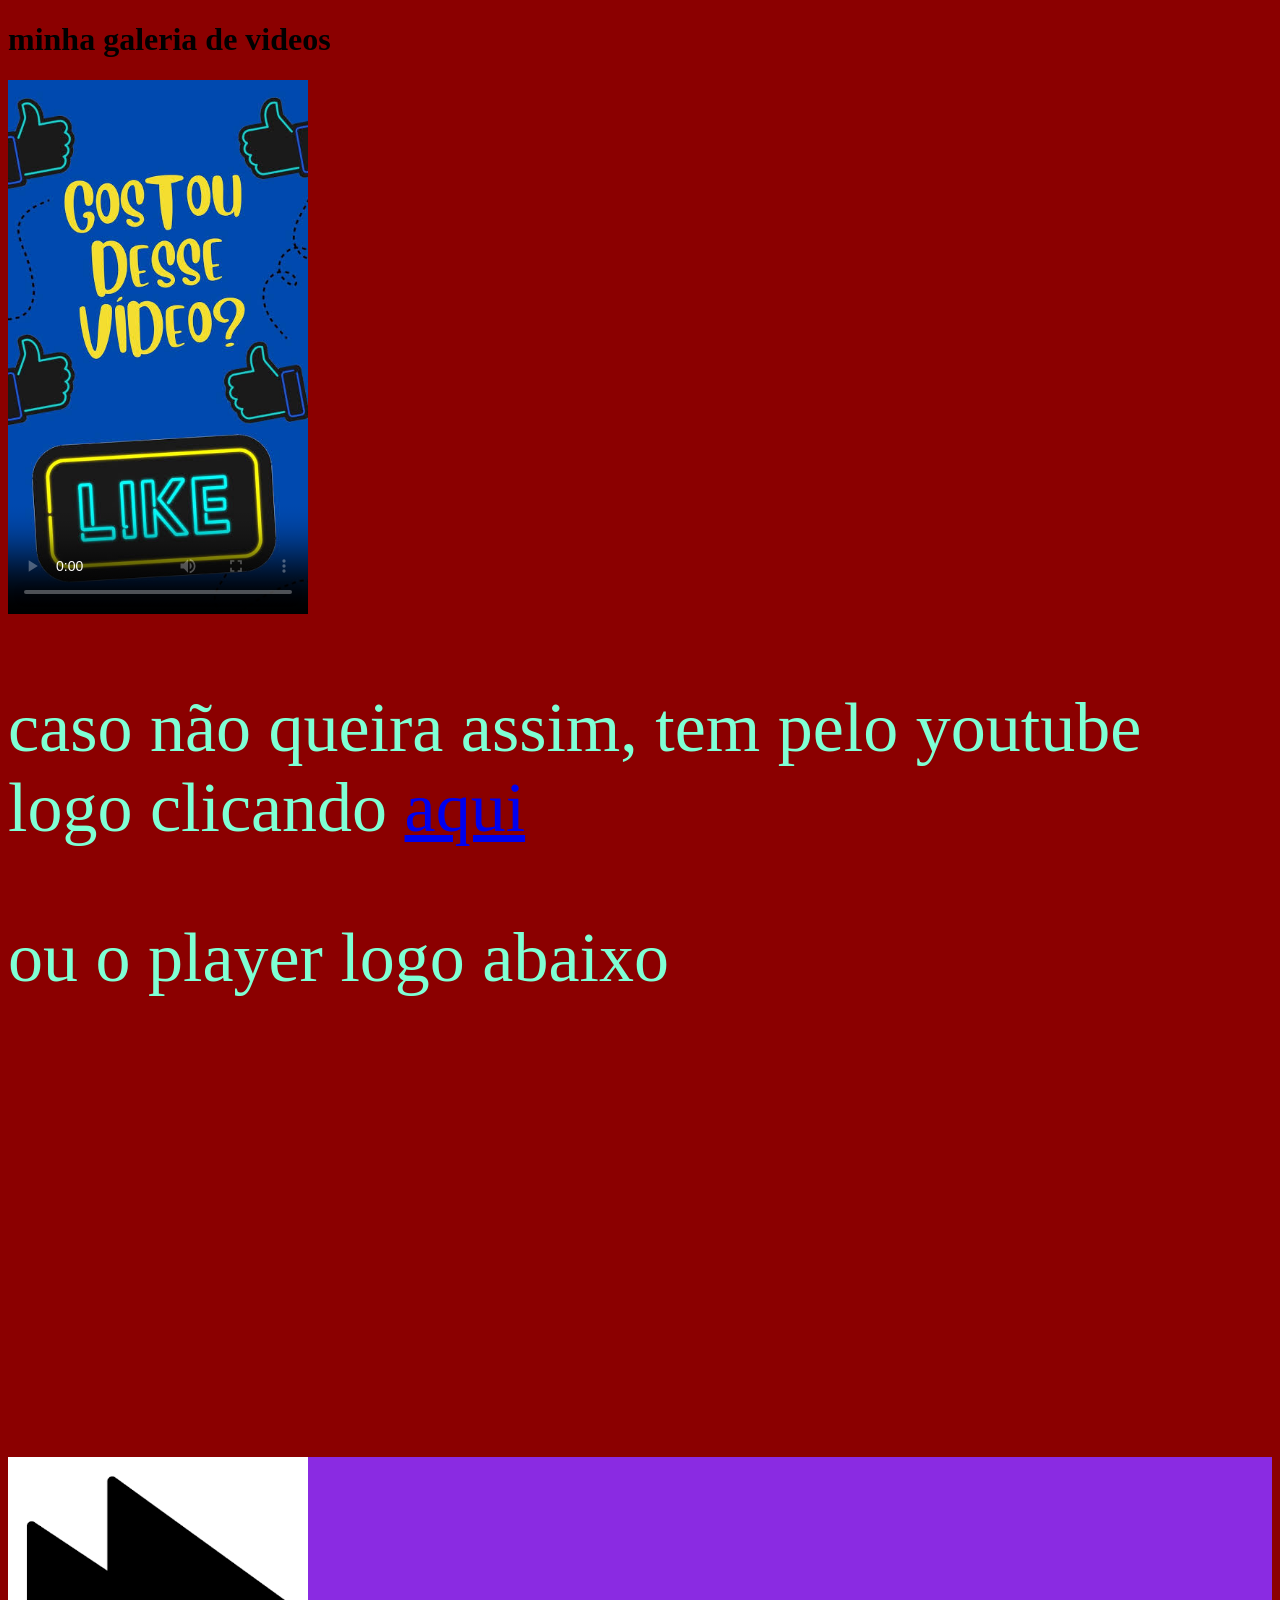
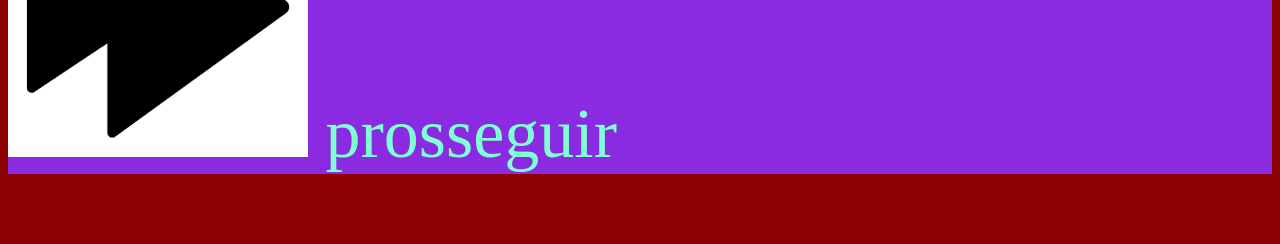
==== html/index.html @ 681454d5 "Primeira versao do meu site" ====
<!DOCTYPE html>
<html lang="pt-br">
<head>
    <meta charset="UTF-8">
    <meta name="viewport" content="width=device-width, initial-scale=1.0">
    <title>videos</title>
    <link rel="shortcut icon" href="../imagens/tv.png" type="image/x-icon">
    <link rel="stylesheet" href="../css/ar.css">
    <style>
        p{
            color: aquamarine;
        }
    </style>
</head>
<body>
    <h1>minha galeria de videos</h1>
    <video controls loop width="300" poster="../imagens/images.jpeg">
         <source src="../videos/Download.mp4" type="video/mp4">
    </video>
    <p>caso não queira assim, tem pelo youtube logo clicando <a target="_blank" href="https://youtu.be/ua8t0wvj6SA?si=LR7JcmVsoHZeY8Nl">aqui</a>
    </p>
    <p>ou o player logo abaixo</p>
    <iframe width="560" height="315" src="https://www.youtube.com/embed/ua8t0wvj6SA?si=LR7JcmVsoHZeY8Nl" title="YouTube video player" frameborder="0" allow="accelerometer; autoplay; clipboard-write; encrypted-media; gyroscope; picture-in-picture; web-share" referrerpolicy="strict-origin-when-cross-origin" allowfullscreen></iframe>
    <p style="background-color: blueviolet;">
        <a href="../html/pag2.ht" target="_self" rel="next"><img width="300px" src="../imagens/images.png" alt=""></a> prosseguir
    </p>
</body>
</html>
---- css/ar.css ----
body{
    background-color:darkred;
    font-family: fantasy;
}
p{
    font-size: 70px;
}
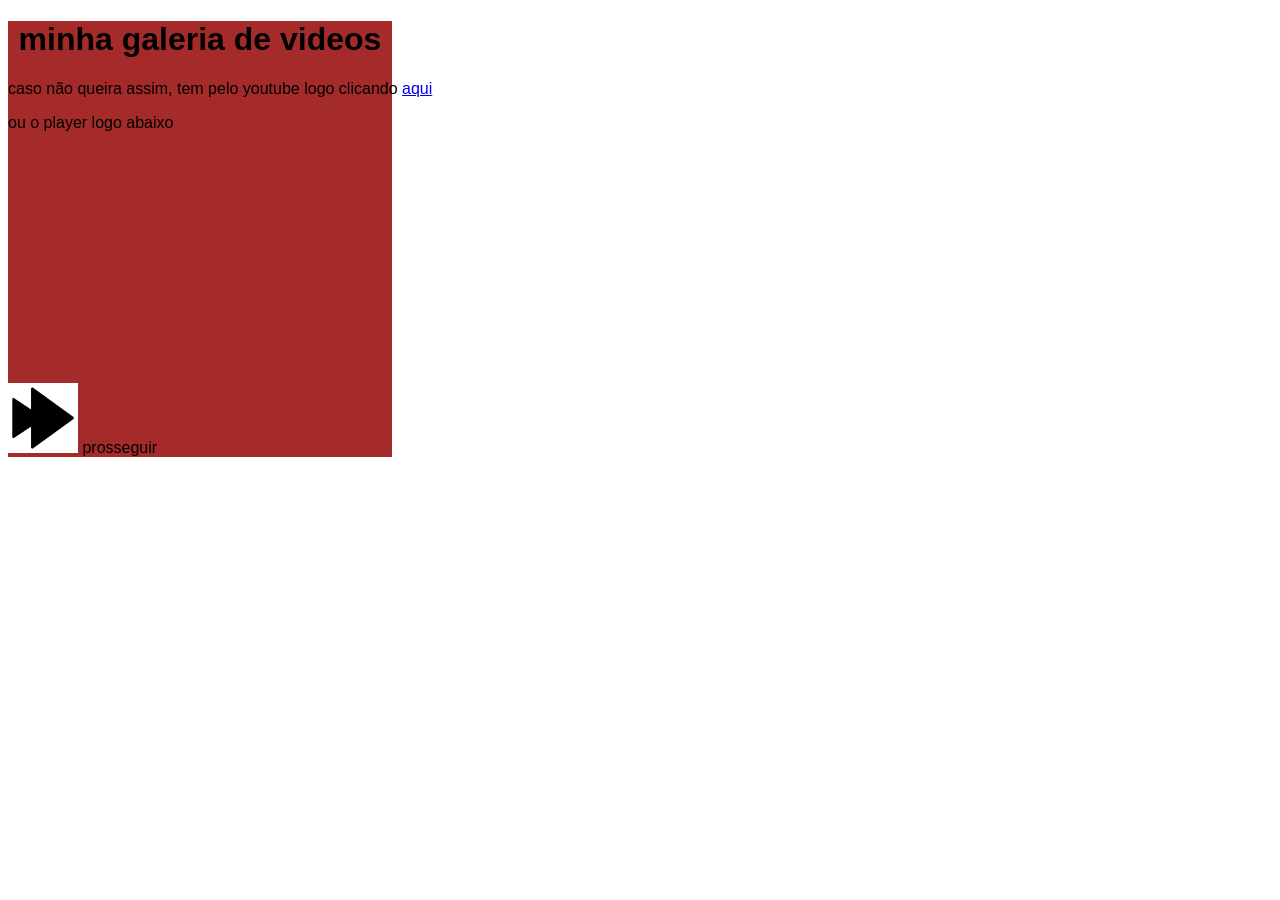
==== commit 227951a8: "18agosto" ====
--- a/html/index.html
+++ b/html/index.html
@@ -5,24 +5,17 @@
     <meta name="viewport" content="width=device-width, initial-scale=1.0">
     <title>videos</title>
     <link rel="shortcut icon" href="../imagens/tv.png" type="image/x-icon">
-    <link rel="stylesheet" href="../css/ar.css">
-    <style>
-        p{
-            color: aquamarine;
-        }
-    </style>
+    <link rel="stylesheet" href="../css/pag01.css">
 </head>
 <body>
-    <h1>minha galeria de videos</h1>
-    <video controls loop width="300" poster="../imagens/images.jpeg">
-         <source src="../videos/Download.mp4" type="video/mp4">
-    </video>
-    <p>caso não queira assim, tem pelo youtube logo clicando <a target="_blank" href="https://youtu.be/ua8t0wvj6SA?si=LR7JcmVsoHZeY8Nl">aqui</a>
-    </p>
-    <p>ou o player logo abaixo</p>
-    <iframe width="560" height="315" src="https://www.youtube.com/embed/ua8t0wvj6SA?si=LR7JcmVsoHZeY8Nl" title="YouTube video player" frameborder="0" allow="accelerometer; autoplay; clipboard-write; encrypted-media; gyroscope; picture-in-picture; web-share" referrerpolicy="strict-origin-when-cross-origin" allowfullscreen></iframe>
-    <p style="background-color: blueviolet;">
-        <a href="../html/pag2.ht" target="_self" rel="next"><img width="300px" src="../imagens/images.png" alt=""></a> prosseguir
-    </p>
+        <main>
+            <h1>minha galeria de videos</h1>
+            <p>caso não queira assim, tem pelo youtube logo clicando <a target="_blank" href="https://youtu.be/ua8t0wvj6SA?si=LR7JcmVsoHZeY8Nl">aqui</a>
+            </p>
+            <p>ou o player logo abaixo</p>
+            <iframe style="width: 200px; height: 215px;" src="https://www.youtube.com/embed/ua8t0wvj6SA?si=LR7JcmVsoHZeY8Nl" title="YouTube video player" frameborder="0" allow="accelerometer; autoplay; clipboard-write; encrypted-media; gyroscope; picture-in-picture; web-share" referrerpolicy="strict-origin-when-cross-origin" allowfullscreen></iframe>
+            <p><a href="pag2.html" target="_self" rel="next"><img width="300px" src="../imagens/images.png" alt=""></a> prosseguir
+            </p>
+        </main>
 </body>
 </html>
--- a/css/pag01.css
+++ b/css/pag01.css
@@ -0,0 +1,29 @@
+@charset "UTF-8";
+body{
+    background-image: -moz-linear-gradient(to bottom ,#732F3B, #73030d);
+    font-family: Arial, Helvetica, sans-serif;
+}
+*{
+    width: 100%;
+    background-attachment: fixed;
+}
+main{
+    background-color: brown;
+    margin: right;
+    width: 30%;
+    height: 30%;
+}
+p{
+    width: 1400px;
+    color: black;
+    text-align: left;
+}
+h1{
+    font-family: Arial, Helvetica, sans-serif;
+    text-align: center;
+}
+img{
+    width: 70px;
+    height: auto;
+    margin: left;
+}
